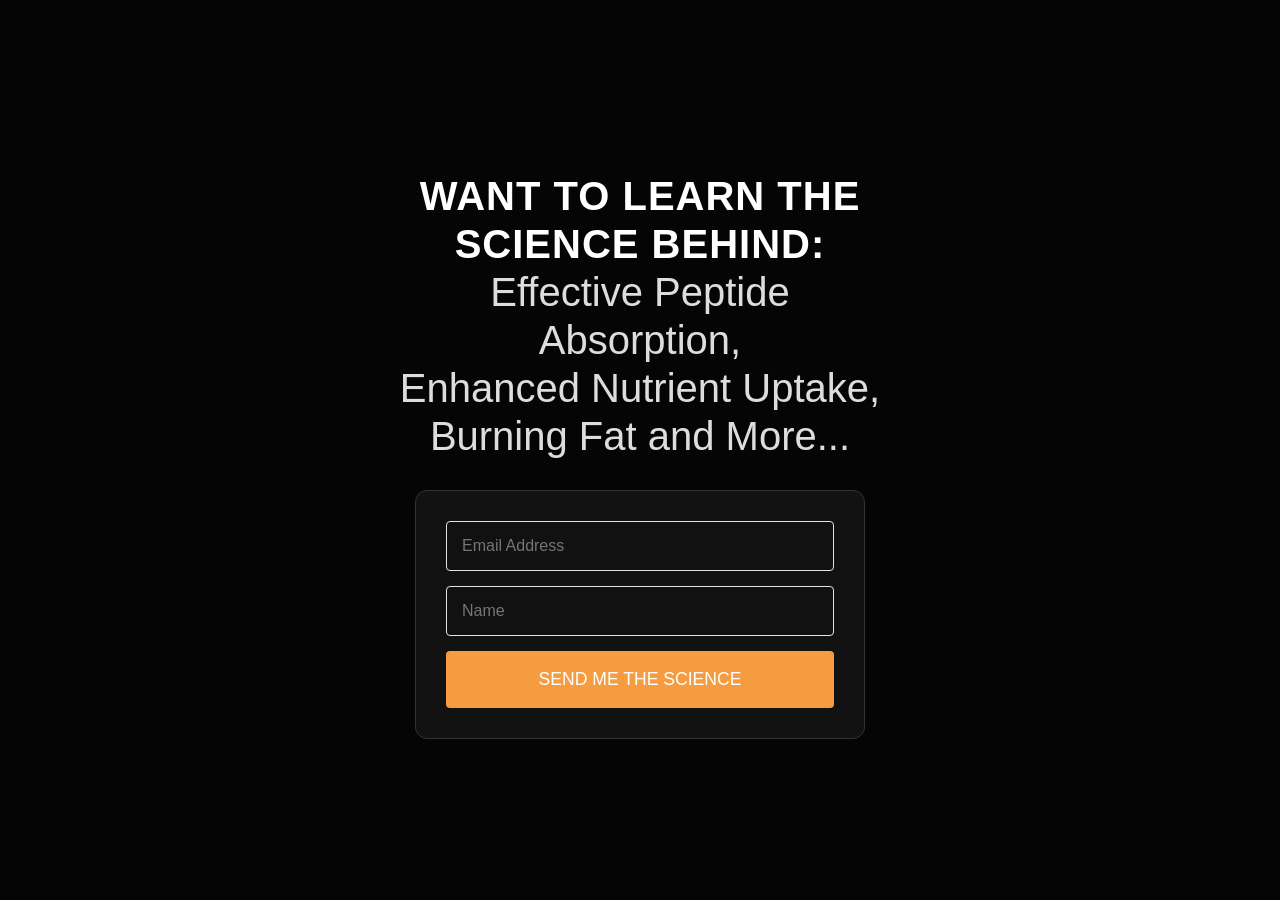
==== index.html @ 04f82d06 "Add initial HTML structure for nutrition site Landing1" ====
<!DOCTYPE html>
<html lang="en">
<head>
    <meta charset="UTF-8">
    <meta name="viewport" content="width=device-width, initial-scale=1.0">
    <title>Science of Nutrition | Join the Network</title>
    <script src="https://f.convertkit.com/ckjs/ck.5.js"></script>
    <style>
        /* Base Styles */
        * { margin: 0; padding: 0; box-sizing: border-box; font-family: 'Helvetica Neue', Arial, sans-serif; }
        body { background-color: #050505; color: #ffffff; overflow-x: hidden; }

        /* Main Hero Grid */
        .hero-container {
            display: grid;
            grid-template-columns: 1fr; /* Mobile Default */
            min-height: 100vh;
            align-items: center;
            background: #050505;
        }

        /* Image Containers */
        .side-img {
            display: none; /* Hidden on mobile to focus on text */
            height: 100vh;
            background-size: cover;
            background-position: center;
            filter: brightness(0.7);
        }

        /* Female - Left (Toned Belly, no face/feet) */
        .img-left {
            background-image: url('https://images.unsplash.com');
        }

        /* Male - Right (Toned, facing left, shirtless) */
        .img-right {
            background-image: url('https://images.unsplash.com');
        }

        /* Center Content Column */
        .content-column {
            padding: 40px;
            text-align: center;
            z-index: 10;
        }

        h1 {
            font-size: clamp(1.5rem, 4vw, 2.5rem);
            font-weight: 300;
            line-height: 1.2;
            margin-bottom: 30px;
            color: #ddd;
        }

        h1 b {
            display: block;
            color: #fff;
            font-weight: 800;
            margin-top: 10px;
            text-transform: uppercase;
            letter-spacing: 1px;
        }

        /* Email Form */
        .form-box {
            background: rgba(20, 20, 20, 0.9);
            padding: 30px;
            border-radius: 12px;
            border: 1px solid #333;
            max-width: 450px;
            margin: 0 auto;
        }

        input {
            width: 100%;
            padding: 15px;
            margin-bottom: 15px;
            background: #111;
            border: 1px solid #444;
            color: #fff;
            border-radius: 5px;
            font-size: 1rem;
        }

        .cta-btn {
            width: 100%;
            padding: 18px;
            background: #f3f3f3;
            color: #000;
            border: none;
            border-radius: 5px;
            font-weight: bold;
            font-size: 1.1rem;
            cursor: pointer;
            transition: 0.3s ease;
        }

        .cta-btn:hover {
            background: #27ae60;
            color: #fff;
        }

        /* Desktop & Tablet Layout */
        @media (min-width: 1024px) {
            .hero-container {
                grid-template-columns: 1.2fr 2fr 1.2fr; /* 3-Column Layout */
            }
            .side-img { display: block; }
        }

        /* Mobile Adjustments */
        @media (max-width: 1023px) {
            .hero-container {
                background: linear-gradient(rgba(0,0,0,0.8), rgba(0,0,0,0.8)), 
                            url('https://images.unsplash.com');
                background-size: cover;
            }
        }
    </style>
</head>
<body>

    <main class="hero-container">
        <!-- Left Side Image -->
        <div class="side-img img-left"></div>

        <!-- Center Content -->
        <div class="content-column">
            <h1>
                <b>Want To Learn The Science Behind:</b>
                <Staying Straight,<br>Effective Peptide Absorption,<br>Enhanced Nutrient Uptake,<br>Burning Fat and More...
            </h1>

            <div class="form-box">
                <form>
                    <!-- <input type="text" placeholder="Full Name" required>
                    <input type="email" placeholder="Email Address" required>
                    <button type="submit" class="cta-btn">SEND ME THE SCIENCE</button> -->
                    <div data-element="fields" data-stacked="false" class="seva-fields formkit-fields">
                            <div class="formkit-field">
                                <input class="formkit-input" name="email_address" aria-label="Email Address" 
                                    placeholder="Email Address" required="" type="email" style="color: rgb(0, 0, 0); border-color: rgb(227, 227, 227); border-radius: 4px; font-weight: 400;">
                            </div>
                            <div class="formkit-field">
                                <input class="formkit-input" aria-label="Name" name="fields[first_name]" required="" placeholder="Name" type="text" 
                                    style="color: rgb(0, 0, 0); border-color: rgb(227, 227, 227); border-radius: 4px; font-weight: 400;">
                            </div>
                            <button data-element="submit" class="cta-btn" 
                                style="color: rgb(255, 255, 255); background-color: rgb(244, 156, 63); border-radius: 4px; font-weight: 400;">
                                <div class="formkit-spinner">
                                    <div></div>
                                    <div></div>
                                    <div></div>
                                </div>
                                <span class="">SEND ME THE SCIENCE</span>
                            </button>
                        </div>

                            </form>
                        </div>
                    </div>
            
        <!-- Right Side Image -->
        <div class="side-img img-right"></div>
    </main>

</body>
</html>
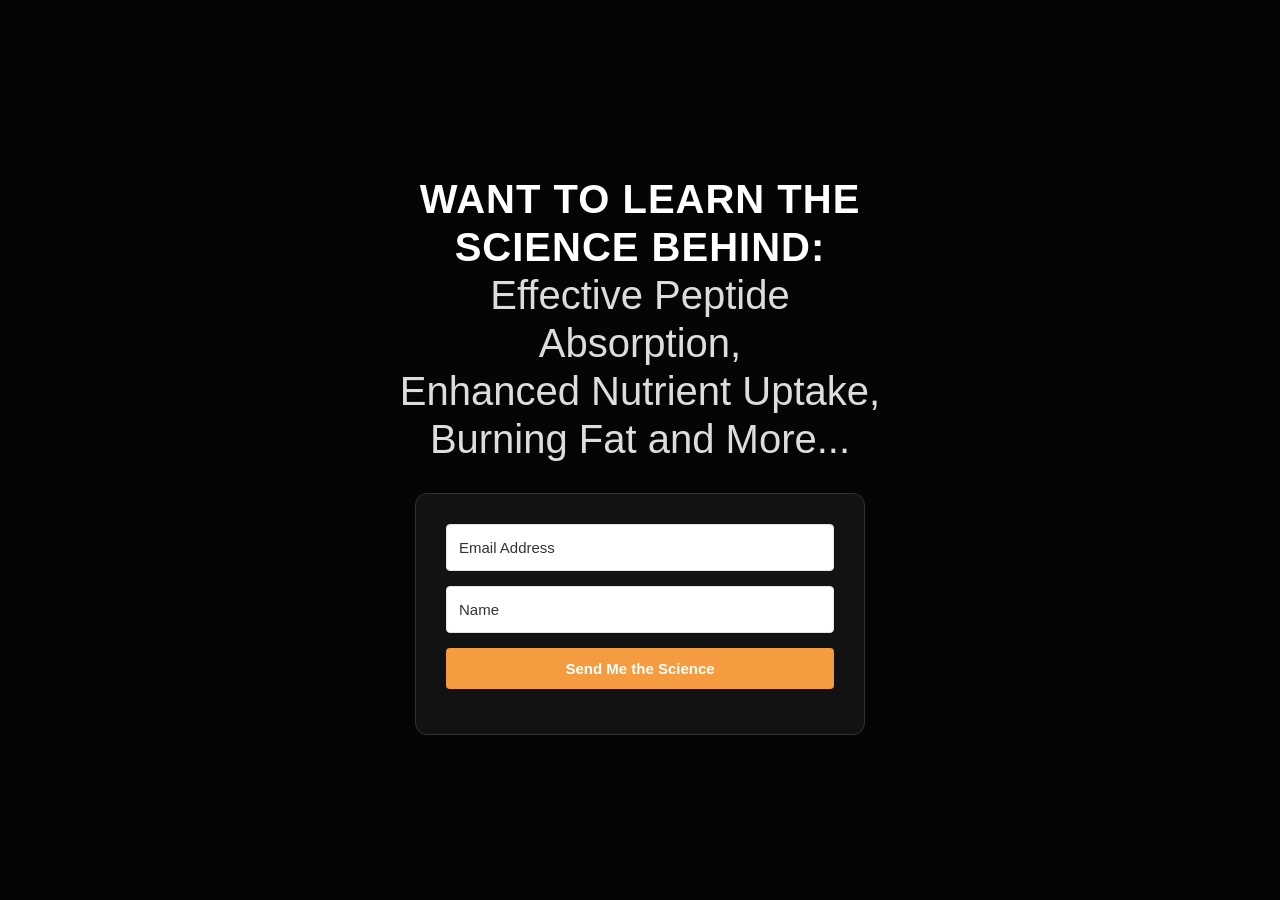
==== commit 143f0866: "Change greeting from 'Hello' to 'Goodbye'" ====
--- a/index.html
+++ b/index.html
@@ -133,11 +133,12 @@
             </h1>
 
             <div class="form-box">
-                <form>
-                    <!-- <input type="text" placeholder="Full Name" required>
-                    <input type="email" placeholder="Email Address" required>
-                    <button type="submit" class="cta-btn">SEND ME THE SCIENCE</button> -->
-                    <div data-element="fields" data-stacked="false" class="seva-fields formkit-fields">
+                <form action="https://app.kit.com/forms/8187967/subscriptions" 
+                    class="seva-form formkit-form" method="post" data-sv-form="8187967" data-uid="a40d59df0b" data-format="inline" data-version="5" 
+                    data-options="{&quot;settings&quot;:{&quot;after_subscribe&quot;:{&quot;action&quot;:&quot;message&quot;,&quot;success_message&quot;:&quot;Success! Someone will contact you shortly.&quot;,&quot;redirect_url&quot;:&quot;&quot;},&quot;analytics&quot;:{&quot;google&quot;:null,&quot;fathom&quot;:null,&quot;facebook&quot;:null,&quot;segment&quot;:null,&quot;pinterest&quot;:null,&quot;sparkloop&quot;:null,&quot;googletagmanager&quot;:null},&quot;modal&quot;:{&quot;trigger&quot;:&quot;timer&quot;,&quot;scroll_percentage&quot;:null,&quot;timer&quot;:5,&quot;devices&quot;:&quot;all&quot;, &quot;display_in&quot;&nbsp;&nbsp;&nbsp;&nbsp;&nbsp;&nbsp;&nbsp;&nbsp;&nbsp;&nbsp;&nbsp;&nbsp;&nbsp;&nbsp;&nbsp;&nbsp;&nbsp;&nbsp;&nbsp;"bottom_right"},&quot;display_in&quot;, &lt;/div&gt;
+                    <div data-style="clean">
+                        <ul class="formkit-alert formkit-alert-error" data-element="errors" data-group="alert"></ul>
+                        <div data-element="fields" data-stacked="false" class="seva-fields formkit-fields">
                             <div class="formkit-field">
                                 <input class="formkit-input" name="email_address" aria-label="Email Address" 
                                     placeholder="Email Address" required="" type="email" style="color: rgb(0, 0, 0); border-color: rgb(227, 227, 227); border-radius: 4px; font-weight: 400;">
@@ -146,20 +147,102 @@
                                 <input class="formkit-input" aria-label="Name" name="fields[first_name]" required="" placeholder="Name" type="text" 
                                     style="color: rgb(0, 0, 0); border-color: rgb(227, 227, 227); border-radius: 4px; font-weight: 400;">
                             </div>
-                            <button data-element="submit" class="cta-btn" 
+                            <button data-element="submit" class="formkit-submit formkit-submit" 
                                 style="color: rgb(255, 255, 255); background-color: rgb(244, 156, 63); border-radius: 4px; font-weight: 400;">
                                 <div class="formkit-spinner">
                                     <div></div>
                                     <div></div>
                                     <div></div>
                                 </div>
-                                <span class="">SEND ME THE SCIENCE</span>
+                                <span class=""><b>Send Me the Science</b></span>
                             </button>
                         </div>
-
-                            </form>
-                        </div>
+                        <!-- <div class="formkit-powered-by-convertkit-container">
+                            <a href="https://kit.com/features/forms?utm_campaign=poweredby&amp;utm_content=form&amp;utm_medium=referral&amp;utm_source=dynamic" 
+                                data-element="powered-by" class="formkit-powered-by-convertkit" data-variant="dark" target="_blank" rel="nofollow">Built with Kit</a>
+                        </div> -->
                     </div>
+                        <style>.formkit-form[data-uid="a40d59df0b"] *{box-sizing:border-box;}.formkit-form[data-uid="a40d59df0b"]{-webkit-font-smoothing:antialiased;-moz-osx-font-smoothing:grayscale;}.formkit-form[data-uid="a40d59df0b"] 
+                                legend{border:none;font-size:inherit;margin-bottom:10px;padding:0;position:relative;display:table;}.formkit-form[data-uid="a40d59df0b"] 
+                                fieldset{border:0;padding:0.01em 0 0 0;margin:0;min-width:0;}.formkit-form[data-uid="a40d59df0b"] 
+                                body:not(:-moz-handler-blocked) 
+                                    fieldset{display:table-cell;}.formkit-form[data-uid="a40d59df0b"] 
+                                    h1,.formkit-form[data-uid="a40d59df0b"] h2,.formkit-form[data-uid="a40d59df0b"] h3,.formkit-form[data-uid="a40d59df0b"] 
+                                    h4,.formkit-form[data-uid="a40d59df0b"] h5,.formkit-form[data-uid="a40d59df0b"] h6{color:inherit;font-size:inherit;font-weight:inherit;}.formkit-form[data-uid="a40d59df0b"] 
+                                    h2{font-size:1.5em;margin:1em 0;}.formkit-form[data-uid="a40d59df0b"] h3{font-size:1.17em;margin:1em 0;}.formkit-form[data-uid="a40d59df0b"] 
+                                    p{color:inherit;font-size:inherit;font-weight:inherit;}.formkit-form[data-uid="a40d59df0b"] ol:not([template-default]),.formkit-form[data-uid="a40d59df0b"] 
+                                    ul:not([template-default]),.formkit-form[data-uid="a40d59df0b"] blockquote:not([template-default]){text-align:left;}.formkit-form[data-uid="a40d59df0b"] 
+                                    p:not([template-default]),.formkit-form[data-uid="a40d59df0b"] hr:not([template-default]),.formkit-form[data-uid="a40d59df0b"] 
+                                blockquote:not([template-default]),.formkit-form[data-uid="a40d59df0b"] ol:not([template-default]),.formkit-form[data-uid="a40d59df0b"] 
+                                ul:not([template-default]){color:inherit;font-style:initial;}.formkit-form[data-uid="a40d59df0b"] .ordered-list,.formkit-form[data-uid="a40d59df0b"] .unordered-list{list-style-position:outside !important;padding-left:1em;}.formkit-form[data-uid="a40d59df0b"] .list-item{padding-left:0;}.formkit-form[data-uid="a40d59df0b"]
+                                [data-format="modal"]{display:none;}.formkit-form[data-uid="a40d59df0b"]
+                            [data-format="slide in"]{display:none;}.formkit-form[data-uid="a40d59df0b"]
+                            [data-format="sticky bar"]{display:none;}.formkit-sticky-bar .formkit-form[data-uid="a40d59df0b"]
+                            [data-format="sticky bar"]{display:block;}.formkit-form[data-uid="a40d59df0b"] .formkit-input,.formkit-form[data-uid="a40d59df0b"] .formkit-select,.formkit-form[data-uid="a40d59df0b"] .formkit-checkboxes{width:100%;}.formkit-form[data-uid="a40d59df0b"] .formkit-button,.formkit-form[data-uid="a40d59df0b"] .formkit-submit{border:0;border-radius:5px;color:#ffffff;cursor:pointer;display:inline-block;text-align:center;font-size:15px;font-weight:500;cursor:pointer;margin-bottom:15px;overflow:hidden;padding:0;position:relative;vertical-align:middle;}.formkit-form[data-uid="a40d59df0b"] .formkit-button:hover,.formkit-form[data-uid="a40d59df0b"] .formkit-submit:hover,.formkit-form[data-uid="a40d59df0b"] .formkit-button:focus,.formkit-form[data-uid="a40d59df0b"] .formkit-submit:focus{outline:none;}.formkit-form[data-uid="a40d59df0b"] .formkit-button:hover > span,.formkit-form[data-uid="a40d59df0b"] .formkit-submit:hover > span,.formkit-form[data-uid="a40d59df0b"] .formkit-button:focus > span,.formkit-form[data-uid="a40d59df0b"] .formkit-submit:focus > span{background-color:rgba(0,0,0,0.1);}.formkit-form[data-uid="a40d59df0b"] .formkit-button > span,.formkit-form[data-uid="a40d59df0b"] .formkit-submit > span{display:block;-webkit-transition:all 300ms ease-in-out;transition:all 300ms ease-in-out;padding:12px 24px;}.formkit-form[data-uid="a40d59df0b"] .formkit-input{background:#ffffff;font-size:15px;padding:12px;
+                                border:1px solid #e3e3e3;-webkit-flex:1 0 auto;-ms-flex:1 0 auto;flex:1 0 auto;line-height:1.4;margin:0;-webkit-transition:border-color ease-out 300ms;
+                                transition:border-color ease-out 300ms;}.formkit-form[data-uid="a40d59df0b"] 
+                                .formkit-input:focus{outline:none;border-color:#1677be;-webkit-transition:border-color ease 300ms;transition:border-color ease 300ms;}
+                                .formkit-form[data-uid="a40d59df0b"] 
+                                .formkit-input::-webkit-input-placeholder{color:inherit;opacity:0.8;}
+                                .formkit-form[data-uid="a40d59df0b"] 
+                                .formkit-input::-moz-placeholder{color:inherit;opacity:0.8;}
+                                .formkit-form[data-uid="a40d59df0b"] 
+                                .formkit-input:-ms-input-placeholder{color:inherit;opacity:0.8;}.formkit-form[data-uid="a40d59df0b"] 
+                                .formkit-input::placeholder{color:inherit;opacity:0.8;}
+                                .formkit-form[data-uid="a40d59df0b"] [data-group="dropdown"]{position:relative;display:inline-block;width:100%;}
+                                .formkit-form[data-uid="a40d59df0b"] [data-group="dropdown"]::before{content:"";
+                                top:calc(50% - 2.5px);right:10px;position:absolute;pointer-events:none;border-color:#4f4f4f transparent transparent transparent;
+                                border-style:solid;border-width:6px 6px 0 6px;height:0;width:0;z-index:999;}.formkit-form[data-uid="a40d59df0b"] [data-group="dropdown"] 
+                                select{height:auto;width:100%;cursor:pointer;color:#333333;line-height:1.4;margin-bottom:0;padding:0 6px;
+                                    -webkit-appearance:none;-moz-appearance:none;appearance:none;font-size:15px;padding:12px;padding-right:25px;border:1px solid #e3e3e3;background:#ffffff;}
+                                    .formkit-form[data-uid="a40d59df0b"] [data-group="dropdown"] select:focus{outline:none;}.formkit-form[data-uid="a40d59df0b"] 
+                                    [data-group="checkboxes"]{text-align:left;margin:0;}.formkit-form[data-uid="a40d59df0b"] 
+                                    [data-group="checkboxes"] [data-group="checkbox"]{margin-bottom:10px;}.formkit-form[data-uid="a40d59df0b"] 
+                                    [data-group="checkboxes"] [data-group="checkbox"] *{cursor:pointer;}.formkit-form[data-uid="a40d59df0b"] 
+                                    [data-group="checkboxes"] [data-group="checkbox"]:last-of-type{margin-bottom:0;}.formkit-form[data-uid="a40d59df0b"] 
+                                    [data-group="checkboxes"] [data-group="checkbox"] input[type="checkbox"]{display:none;}.formkit-form[data-uid="a40d59df0b"] 
+                                    [data-group="checkboxes"] [data-group="checkbox"] input[type="checkbox"] + label::after{content:none;}.formkit-form[data-uid="a40d59df0b"] 
+                                    [data-group="checkboxes"] [data-group="checkbox"] input[type="checkbox"]:checked + label::after{border-color:#ffffff;content:"";}.formkit-form[data-uid="a40d59df0b"] 
+                                    [data-group="checkboxes"] [data-group="checkbox"] input[type="checkbox"]:checked + label::before{background:#10bf7a;border-color:#10bf7a;}.formkit-form[data-uid="a40d59df0b"] 
+                                    [data-group="checkboxes"] [data-group="checkbox"] label{position:relative;display:inline-block;padding-left:28px;}.formkit-form[data-uid="a40d59df0b"] 
+                                    [data-group="checkboxes"] [data-group="checkbox"] label::before,.formkit-form[data-uid="a40d59df0b"] [data-group="checkboxes"] 
+                                    [data-group="checkbox"] label::after{position:absolute;content:"";display:inline-block;}.formkit-form[data-uid="a40d59df0b"] 
+                                    [data-group="checkboxes"] [data-group="checkbox"] 
+                                    label::before{height:16px;width:16px;border:1px solid #e3e3e3;background:#ffffff;left:0px;top:3px;}.formkit-form[data-uid="a40d59df0b"] 
+                                    [data-group="checkboxes"] 
+                                    [data-group="checkbox"] label::after{height:4px;width:8px;border-left:2px solid #4d4d4d;border-bottom:2px solid #4d4d4d;
+                                        -webkit-transform:rotate(-45deg);-ms-transform:rotate(-45deg);transform:rotate(-45deg);left:4px;top:8px;}.formkit-form[data-uid="a40d59df0b"] 
+                                        .formkit-alert{background:#f9fafb;border:1px solid #e3e3e3;border-radius:5px;-webkit-flex:1 0 auto;-ms-flex:1 0 auto;flex:1 0 auto;list-style:none;margin:25px auto;padding:12px;text-align:center;width:100%;}
+                                        .formkit-form[data-uid="a40d59df0b"] .formkit-alert:empty{display:none;}.formkit-form[data-uid="a40d59df0b"] 
+                                        .formkit-alert-success{background:#d3fbeb;border-color:#10bf7a;color:#0c905c;}.formkit-form[data-uid="a40d59df0b"] 
+                                        .formkit-alert-error{background:#fde8e2;border-color:#f2643b;color:#ea4110;}.formkit-form[data-uid="a40d59df0b"] 
+                                        .formkit-spinner{display:-webkit-box;display:-webkit-flex;display:-ms-flexbox;display:flex;height:0px;width:0px;margin:0 auto;position:absolute;
+                                            top:0;left:0;right:0;width:0px;overflow:hidden;text-align:center;-webkit-transition:all 300ms ease-in-out;transition:
+                                            all 300ms ease-in-out;}.formkit-form[data-uid="a40d59df0b"] .formkit-spinner >
+                                        div{margin:auto;width:12px;height:12px;background-color:#fff;opacity:0.3;border-radius:100%;display:inline-block;-webkit-animation:
+                                            formkit-bouncedelay-formkit-form-data-uid-a40d59df0b- 1.4s infinite ease-in-out both;animation:
+                                            formkit-bouncedelay-formkit-form-data-uid-a40d59df0b- 1.4s infinite ease-in-out both;}.formkit-form[data-uid="a40d59df0b"] 
+                                            .formkit-spinner > div:nth-child(1){-webkit-animation-delay:-0.32s;animation-delay:-0.32s;}.formkit-form[data-uid="a40d59df0b"] 
+                                            .formkit-spinner > div:nth-child(2){-webkit-animation-delay:-0.16s;animation-delay:-0.16s;}.formkit-form[data-uid="a40d59df0b"] 
+                                            .formkit-submit[data-active] .formkit-spinner{opacity:1;height:100%;width:50px;}.formkit-form[data-uid="a40d59df0b"] 
+                                            .formkit-submit[data-active] .formkit-spinner ~ span{opacity:0;}.formkit-form[data-uid="a40d59df0b"] 
+                                            .formkit-powered-by[data-active="false"]{opacity:0.35;}.formkit-form[data-uid="a40d59df0b"] 
+                                            .formkit-powered-by-convertkit-container{display:-webkit-box;display:-webkit-flex;display:-ms-flexbox;display:flex;width:100%;margin:10px 0;position:relative;}
+                                            .formkit-form[data-uid="a40d59df0b"] .formkit-powered-by-convertkit-container[data-active="false"]{opacity:0.35;}.formkit-form[data-uid="a40d59df0b"] 
+                                            .formkit-powered-by-convertkit{-webkit-align-items:center;-webkit-box-align:center;-ms-flex-align:center;align-items:center;background-color:#ffffff;border-radius:9px;color:#3d3d3d;cursor:pointer;display:block;height:36px;margin:0 auto;opacity:0.95;padding:0;-webkit-text-decoration:none;text-decoration:none;text-indent:100%;-webkit-transition:ease-in-out all 200ms;transition:ease-in-out all 200ms;white-space:nowrap;overflow:hidden;-webkit-user-select:none;-moz-user-select:none;-ms-user-select:none;user-select:none;width:157px;background-repeat:no-repeat;background-position:center;
+                                                background-image:url("data:image/svg+xml;charset=utf8,%3Csvg width='133' height='36' viewBox='0 0 133 36' fill='none' xmlns='http://www.w3.org/2000/svg'%3E%3Cpath d='M0.861 25.5C0.735 25.5 0.651 25.416 0.651 25.29V10.548C0.651 10.422 0.735 10.338 0.861 10.338H6.279C9.072 10.338 10.668 11.451 10.668 13.824C10.668 15.819 9.219 16.932 8.001 17.226C7.707 17.268 7.707 17.625 8.022 17.688C9.912 18.108 11.088 19.116 11.088 21.321C11.088 23.715 9.429 25.5 6.426 25.5H0.861ZM5.397 23.085C6.825 23.085 7.518 22.224 7.518 21.006C7.518 19.683 6.825 18.948 5.397 18.948H4.2V23.085H5.397ZM5.313 16.617C6.51 16.617 7.245 15.945 7.245 14.601C7.245 13.383 6.51 12.753 5.25 12.753H4.2V16.617H5.313ZM17.9758 23.883C17.9758 23.568 17.6608 23.505 17.5348 23.799C17.0308 24.954 16.1698 25.731 14.5528 25.731C12.8728 25.731 12.0958 24.471 12.0958 22.707V14.937C12.0958 14.811 12.1798 14.727 12.3058 14.727H15.2248C15.3508 14.727 15.4348 14.811 15.4348 14.937V21.657C15.4348 22.581 15.7708 23.022 16.4638 23.022C17.1778 23.022 17.6188 22.581 17.6188 21.657V14.937C17.6188 14.811 17.7028 14.727 17.8288 14.727H20.7478C20.8738 14.727 20.9578 14.811 20.9578 14.937V25.29C20.9578 25.416 20.8738 25.5 20.7478 25.5H18.1858C18.0598 25.5 17.9758 25.416 17.9758 25.29V23.883ZM25.6141 25.29C25.6141 25.416 25.5301 25.5 25.4041 25.5H22.4851C22.3591 25.5 22.2751 25.416 22.2751 25.29V14.937C22.2751 14.811 22.3591 14.727 22.4851 14.727H25.4041C25.5301 14.727 25.6141 14.811 25.6141 14.937V25.29ZM23.9131 13.74C22.8001 13.74 22.0441 12.942 22.0441 11.934C22.0441 10.926 22.8001 10.107 23.9131 10.107C25.0051 10.107 25.7611 10.926 25.7611 11.934C25.7611 12.942 25.0051 13.74 23.9131 13.74ZM26.7883 10.548C26.7883 10.422 26.8723 10.338 26.9983 10.338H29.9173C30.0433 10.338 30.1273 10.422 30.1273 10.548V22.056C30.1273 22.749 30.2533 23.085 30.8203 23.085C31.0093 23.085 31.1983 23.043 31.3663 23.001C31.5133 22.959 31.6183 22.959 31.6183 23.127V25.059C31.6183 25.164 31.5763 25.269 31.4923 25.311C30.9673 25.521 30.2953 25.71 29.5813 25.71C27.7123 25.71 26.7883 24.639 26.7883 22.476V10.548ZM32.4237 14.727C32.8227 14.727 32.9277 14.538 32.9697 14.055L33.1167 12.039C33.1167 11.913 33.2217 11.829 33.3477 11.829H35.8887C36.0147 11.829 36.0987 11.913 36.0987 12.039V14.517C36.0987 14.643 36.1827 14.727 36.3087 14.727H38.2827C38.4087 14.727 38.4927 14.811 38.4927 14.937V16.659C38.4927 16.785 38.4087 16.869 38.2827 16.869H36.0777V22.056C36.0777 22.875 36.5397 23.085 37.0647 23.085C37.4847 23.085 37.9467 22.938 38.3247 22.707C38.4717 22.623 38.5767 22.665 38.5767 22.833V24.828C38.5767 24.933 38.5347 25.017 38.4507 25.08C37.8417 25.458 36.9807 25.71 36.0357 25.71C34.2927 25.71 32.7387 24.912 32.7387 22.476V16.869H31.8567C31.7307 16.869 31.6467 16.785 31.6467 16.659V14.937C31.6467 14.811 31.7307 14.727 31.8567 14.727H32.4237ZM51.3808 14.727C51.5068 14.727 51.5908 14.79 51.6118 14.916L52.3888 19.851L52.5778 21.174C52.6198 21.468 52.9558 21.468 52.9768 21.174C53.0398 20.712 53.0818 20.271 53.1658 19.83L53.8798 14.916C53.9008 14.79 53.9848 14.727 54.1108 14.727H56.6728C56.8198 14.727 56.8828 14.811 56.8618 14.958L54.6778 25.311C54.6568 25.437 54.5728 25.5 54.4468 25.5H51.3178C51.1918 25.5 51.1078 25.437 51.0868 25.311L50.1208 20.082L49.8898 18.633C49.8688 18.444 49.6588 18.444 49.6378 18.633L49.4068 20.103L48.5458 25.311C48.5248 25.437 48.4408 25.5 48.3148 25.5H45.2068C45.0808 25.5 44.9968 25.437 44.9758 25.311L42.8128 14.958C42.7918 14.811 42.8548 14.727 43.0018 14.727H45.9628C46.0888 14.727 46.1728 14.79 46.1938 14.916L46.9288 19.83C47.0128 20.271 47.0758 20.754 47.1388 21.195C47.2018 21.51 47.4748 21.531 47.5378 21.195L47.7478 19.872L48.6088 14.916C48.6298 14.79 48.7138 14.727 48.8398 14.727H51.3808ZM61.1582 25.29C61.1582 25.416 61.0742 25.5 60.9482 25.5H58.0292C57.9032 25.5 57.8192 25.416 57.8192 25.29V14.937C57.8192 14.811 57.9032 14.727 58.0292 14.727H60.9482C61.0742 14.727 61.1582 14.811 61.1582 14.937V25.29ZM59.4572 13.74C58.3442 13.74 57.5882 12.942 57.5882 11.934C57.5882 10.926 58.3442 10.107 59.4572 10.107C60.5492 10.107 61.3052 10.926 61.3052 11.934C61.3052 12.942 60.5492 13.74 59.4572 13.74ZM62.8154 14.727C63.2144 14.727 63.3194 14.538 63.3614 14.055L63.5084 12.039C63.5084 11.913 63.6134 11.829 63.7394 11.829H66.2804C66.4064 11.829 66.4904 11.913 66.4904 12.039V14.517C66.4904 14.643 66.5744 14.727 66.7004 14.727H68.6744C68.8004 14.727 68.8844 14.811 68.8844 14.937V16.659C68.8844 16.785 68.8004 16.869 68.6744 16.869H66.4694V22.056C66.4694 22.875 66.9314 23.085 67.4564 23.085C67.8764 23.085 68.3384 22.938 68.7164 22.707C68.8634 22.623 68.9684 22.665 68.9684 22.833V24.828C68.9684 24.933 68.9264 25.017 68.8424 25.08C68.2334 25.458 67.3724 25.71 66.4274 25.71C64.6844 25.71 63.1304 24.912 63.1304 22.476V16.869H62.2484C62.1224 16.869 62.0384 16.785 62.0384 16.659V14.937C62.0384 14.811 62.1224 14.727 62.2484 14.727H62.8154ZM73.4298 16.323C73.4298 16.638 73.7868 16.68 73.9128 16.407C74.3748 15.315 75.1308 14.496 76.6008 14.496C78.2178 14.496 78.9528 15.609 78.9528 17.373V25.29C78.9528 25.416 78.8688 25.5 78.7428 25.5H75.8238C75.6978 25.5 75.6138 25.416 75.6138 25.29V18.633C75.6138 17.709 75.2778 17.268 74.5848 17.268C73.8708 17.268 73.4298 17.709 73.4298 18.633V25.29C73.4298 25.416 73.3458 25.5 73.2198 25.5H70.3008C70.1748 25.5 70.0908 25.416 70.0908 25.29V10.548C70.0908 10.422 70.1748 10.338 70.3008 10.338H73.2198C73.3458 10.338 73.4298 10.422 73.4298 10.548V16.323Z' fill='%231E1E1E'/%3E%3Cpath d='M100.132 16.3203C105.58 17.3761 107.272 22.4211 107.318 27.4961C107.318 27.6101 107.226 27.7041 107.112 27.7041H100.252C100.138 27.7041 100.046 27.6121 100.046 27.5001C100.026 23.5629 99.3877 20.0896 95.4865 19.9396C95.3705 19.9356 95.2725 20.0276 95.2725 20.1456V27.5001C95.2725 27.6141 95.1806 27.7061 95.0666 27.7061H88.206C88.092 27.7061 88 27.6141 88 27.5001V8.75585C88 8.64187 88.092 8.54989 88.206 8.54989H95.0686C95.1826 8.54989 95.2745 8.64187 95.2745 8.75585V15.7764C95.2745 15.8804 95.3585 15.9644 95.4625 15.9644C95.5445 15.9644 95.6185 15.9104 95.6425 15.8324C97.4081 10.0416 100.709 8.58588 106.07 8.55189C106.184 8.55189 106.276 8.64387 106.276 8.75785V15.7604C106.276 15.8744 106.184 15.9664 106.07 15.9664H100.166C100.066 15.9664 99.9856 16.0464 99.9856 16.1464C99.9856 16.2304 100.048 16.3043 100.132 16.3203ZM118.918 20.7095V16.1704C118.918 16.0564 119.01 15.9644 119.124 15.9644H124.173C124.273 15.9644 124.353 15.8844 124.353 15.7844C124.353 15.6985 124.291 15.6245 124.207 15.6085C120.256 14.8246 118.432 12.5511 118.37 8.75585C118.368 8.64387 118.458 8.54989 118.572 8.54989H125.986C126.1 8.54989 126.192 8.64187 126.192 8.75585V11.9532C126.192 12.0672 126.284 12.1592 126.398 12.1592H130.649C130.763 12.1592 130.855 12.2511 130.855 12.3651V15.7624C130.855 15.8764 130.763 15.9684 130.649 15.9684H126.398C126.284 15.9684 126.192 16.0604 126.192 16.1744V19.8356C126.192 21.1294 126.986 21.5553 128.04 21.5553C129.692 21.5553 131.323 20.8114 131.977 20.4735C132.113 20.4035 132.277 20.5015 132.277 20.6555V26.3543C132.277 26.5063 132.193 26.6463 132.059 26.7183C131.413 27.0582 129.418 28 127.136 28C122.435 27.996 118.918 26.0824 118.918 20.7095ZM109.266 27.4981V16.1704C109.266 16.0564 109.358 15.9644 109.472 15.9644H116.334C116.448 15.9644 116.54 16.0564 116.54 16.1704V27.4981C116.54 27.6121 116.448 27.7041 116.334 27.7041H109.472C109.358 27.7021 109.266 27.6101 109.266 27.4981ZM108.876 11.4913C108.876 13.4189 110.238 14.9826 112.853 14.9826C115.469 14.9826 116.83 13.4189 116.83 11.4913C116.83 9.56369 115.471 8 112.853 8C110.238 8 108.876 9.56369 108.876 11.4913Z' fill='%231E1E1E'/%3E%3C/svg%3E");}.formkit-form[data-uid="a40d59df0b"] 
+                                                .formkit-powered-by-convertkit:hover,.formkit-form[data-uid="a40d59df0b"] 
+                                                .formkit-powered-by-convertkit:focus{background-color:#ffffff;-webkit-transform:scale(1.025) 
+                                                    perspective(1px);-ms-transform:scale(1.025) perspective(1px);transform:scale(1.025) perspective(1px);opacity:1;}.formkit-form[data-uid="a40d59df0b"] 
+                                                .formkit-powered-by-convertkit[data-variant="dark"],.formkit-form[data-uid="a40d59df0b"] 
+                                                .formkit-powered-by-convertkit[data-variant="light"]{background-color:transparent;border-color:transparent;width:133px;}.formkit-form[data-uid="a40d59df0b"] 
+                                                .formkit-powered-by-convertkit[data-variant="light"]{color:#ffffff;background-image:url("data:image/svg+xml;charset=utf8,%3Csvg width='133' height='36' viewBox='0 0 133 36' fill='none' xmlns='http://www.w3.org/2000/svg'%3E%3Cpath d='M0.861 25.5C0.735 25.5 0.651 25.416 0.651 25.29V10.548C0.651 10.422 0.735 10.338 0.861 10.338H6.279C9.072 10.338 10.668 11.451 10.668 13.824C10.668 15.819 9.219 16.932 8.001 17.226C7.707 17.268 7.707 17.625 8.022 17.688C9.912 18.108 11.088 19.116 11.088 21.321C11.088 23.715 9.429 25.5 6.426 25.5H0.861ZM5.397 23.085C6.825 23.085 7.518 22.224 7.518 21.006C7.518 19.683 6.825 18.948 5.397 18.948H4.2V23.085H5.397ZM5.313 16.617C6.51 16.617 7.245 15.945 7.245 14.601C7.245 13.383 6.51 12.753 5.25 12.753H4.2V16.617H5.313ZM17.9758 23.883C17.9758 23.568 17.6608 23.505 17.5348 23.799C17.0308 24.954 16.1698 25.731 14.5528 25.731C12.8728 25.731 12.0958 24.471 12.0958 22.707V14.937C12.0958 14.811 12.1798 14.727 12.3058 14.727H15.2248C15.3508 14.727 15.4348 14.811 15.4348 14.937V21.657C15.4348 22.581 15.7708 23.022 16.4638 23.022C17.1778 23.022 17.6188 22.581 17.6188 21.657V14.937C17.6188 14.811 17.7028 14.727 17.8288 14.727H20.7478C20.8738 14.727 20.9578 14.811 20.9578 14.937V25.29C20.9578 25.416 20.8738 25.5 20.7478 25.5H18.1858C18.0598 25.5 17.9758 25.416 17.9758 25.29V23.883ZM25.6141 25.29C25.6141 25.416 25.5301 25.5 25.4041 25.5H22.4851C22.3591 25.5 22.2751 25.416 22.2751 25.29V14.937C22.2751 14.811 22.3591 14.727 22.4851 14.727H25.4041C25.5301 14.727 25.6141 14.811 25.6141 14.937V25.29ZM23.9131 13.74C22.8001 13.74 22.0441 12.942 22.0441 11.934C22.0441 10.926 22.8001 10.107 23.9131 10.107C25.0051 10.107 25.7611 10.926 25.7611 11.934C25.7611 12.942 25.0051 13.74 23.9131 13.74ZM26.7883 10.548C26.7883 10.422 26.8723 10.338 26.9983 10.338H29.9173C30.0433 10.338 30.1273 10.422 30.1273 10.548V22.056C30.1273 22.749 30.2533 23.085 30.8203 23.085C31.0093 23.085 31.1983 23.043 31.3663 23.001C31.5133 22.959 31.6183 22.959 31.6183 23.127V25.059C31.6183 25.164 31.5763 25.269 31.4923 25.311C30.9673 25.521 30.2953 25.71 29.5813 25.71C27.7123 25.71 26.7883 24.639 26.7883 22.476V10.548ZM32.4237 14.727C32.8227 14.727 32.9277 14.538 32.9697 14.055L33.1167 12.039C33.1167 11.913 33.2217 11.829 33.3477 11.829H35.8887C36.0147 11.829 36.0987 11.913 36.0987 12.039V14.517C36.0987 14.643 36.1827 14.727 36.3087 14.727H38.2827C38.4087 14.727 38.4927 14.811 38.4927 14.937V16.659C38.4927 16.785 38.4087 16.869 38.2827 16.869H36.0777V22.056C36.0777 22.875 36.5397 23.085 37.0647 23.085C37.4847 23.085 37.9467 22.938 38.3247 22.707C38.4717 22.623 38.5767 22.665 38.5767 22.833V24.828C38.5767 24.933 38.5347 25.017 38.4507 25.08C37.8417 25.458 36.9807 25.71 36.0357 25.71C34.2927 25.71 32.7387 24.912 32.7387 22.476V16.869H31.8567C31.7307 16.869 31.6467 16.785 31.6467 16.659V14.937C31.6467 14.811 31.7307 14.727 31.8567 14.727H32.4237ZM51.3808 14.727C51.5068 14.727 51.5908 14.79 51.6118 14.916L52.3888 19.851L52.5778 21.174C52.6198 21.468 52.9558 21.468 52.9768 21.174C53.0398 20.712 53.0818 20.271 53.1658 19.83L53.8798 14.916C53.9008 14.79 53.9848 14.727 54.1108 14.727H56.6728C56.8198 14.727 56.8828 14.811 56.8618 14.958L54.6778 25.311C54.6568 25.437 54.5728 25.5 54.4468 25.5H51.3178C51.1918 25.5 51.1078 25.437 51.0868 25.311L50.1208 20.082L49.8898 18.633C49.8688 18.444 49.6588 18.444 49.6378 18.633L49.4068 20.103L48.5458 25.311C48.5248 25.437 48.4408 25.5 48.3148 25.5H45.2068C45.0808 25.5 44.9968 25.437 44.9758 25.311L42.8128 14.958C42.7918 14.811 42.8548 14.727 43.0018 14.727H45.9628C46.0888 14.727 46.1728 14.79 46.1938 14.916L46.9288 19.83C47.0128 20.271 47.0758 20.754 47.1388 21.195C47.2018 21.51 47.4748 21.531 47.5378 21.195L47.7478 19.872L48.6088 14.916C48.6298 14.79 48.7138 14.727 48.8398 14.727H51.3808ZM61.1582 25.29C61.1582 25.416 61.0742 25.5 60.9482 25.5H58.0292C57.9032 25.5 57.8192 25.416 57.8192 25.29V14.937C57.8192 14.811 57.9032 14.727 58.0292 14.727H60.9482C61.0742 14.727 61.1582 14.811 61.1582 14.937V25.29ZM59.4572 13.74C58.3442 13.74 57.5882 12.942 57.5882 11.934C57.5882 10.926 58.3442 10.107 59.4572 10.107C60.5492 10.107 61.3052 10.926 61.3052 11.934C61.3052 12.942 60.5492 13.74 59.4572 13.74ZM62.8154 14.727C63.2144 14.727 63.3194 14.538 63.3614 14.055L63.5084 12.039C63.5084 11.913 63.6134 11.829 63.7394 11.829H66.2804C66.4064 11.829 66.4904 11.913 66.4904 12.039V14.517C66.4904 14.643 66.5744 14.727 66.7004 14.727H68.6744C68.8004 14.727 68.8844 14.811 68.8844 14.937V16.659C68.8844 16.785 68.8004 16.869 68.6744 16.869H66.4694V22.056C66.4694 22.875 66.9314 23.085 67.4564 23.085C67.8764 23.085 68.3384 22.938 68.7164 22.707C68.8634 22.623 68.9684 22.665 68.9684 22.833V24.828C68.9684 24.933 68.9264 25.017 68.8424 25.08C68.2334 25.458 67.3724 25.71 66.4274 25.71C64.6844 25.71 63.1304 24.912 63.1304 22.476V16.869H62.2484C62.1224 16.869 62.0384 16.785 62.0384 16.659V14.937C62.0384 14.811 62.1224 14.727 62.2484 14.727H62.8154ZM73.4298 16.323C73.4298 16.638 73.7868 16.68 73.9128 16.407C74.3748 15.315 75.1308 14.496 76.6008 14.496C78.2178 14.496 78.9528 15.609 78.9528 17.373V25.29C78.9528 25.416 78.8688 25.5 78.7428 25.5H75.8238C75.6978 25.5 75.6138 25.416 75.6138 25.29V18.633C75.6138 17.709 75.2778 17.268 74.5848 17.268C73.8708 17.268 73.4298 17.709 73.4298 18.633V25.29C73.4298 25.416 73.3458 25.5 73.2198 25.5H70.3008C70.1748 25.5 70.0908 25.416 70.0908 25.29V10.548C70.0908 10.422 70.1748 10.338 70.3008 10.338H73.2198C73.3458 10.338 73.4298 10.422 73.4298 10.548V16.323Z' fill='white'/%3E%3Cpath d='M100.132 16.3203C105.58 17.3761 107.272 22.4211 107.318 27.4961C107.318 27.6101 107.226 27.7041 107.112 27.7041H100.252C100.138 27.7041 100.046 27.6121 100.046 27.5001C100.026 23.5629 99.3877 20.0896 95.4865 19.9396C95.3705 19.9356 95.2725 20.0276 95.2725 20.1456V27.5001C95.2725 27.6141 95.1806 27.7061 95.0666 27.7061H88.206C88.092 27.7061 88 27.6141 88 27.5001V8.75585C88 8.64187 88.092 8.54989 88.206 8.54989H95.0686C95.1826 8.54989 95.2745 8.64187 95.2745 8.75585V15.7764C95.2745 15.8804 95.3585 15.9644 95.4625 15.9644C95.5445 15.9644 95.6185 15.9104 95.6425 15.8324C97.4081 10.0416 100.709 8.58588 106.07 8.55189C106.184 8.55189 106.276 8.64387 106.276 8.75785V15.7604C106.276 15.8744 106.184 15.9664 106.07 15.9664H100.166C100.066 15.9664 99.9856 16.0464 99.9856 16.1464C99.9856 16.2304 100.048 16.3043 100.132 16.3203ZM118.918 20.7095V16.1704C118.918 16.0564 119.01 15.9644 119.124 15.9644H124.173C124.273 15.9644 124.353 15.8844 124.353 15.7844C124.353 15.6985 124.291 15.6245 124.207 15.6085C120.256 14.8246 118.432 12.5511 118.37 8.75585C118.368 8.64387 118.458 8.54989 118.572 8.54989H125.986C126.1 8.54989 126.192 8.64187 126.192 8.75585V11.9532C126.192 12.0672 126.284 12.1592 126.398 12.1592H130.649C130.763 12.1592 130.855 12.2511 130.855 12.3651V15.7624C130.855 15.8764 130.763 15.9684 130.649 15.9684H126.398C126.284 15.9684 126.192 16.0604 126.192 16.1744V19.8356C126.192 21.1294 126.986 21.5553 128.04 21.5553C129.692 21.5553 131.323 20.8114 131.977 20.4735C132.113 20.4035 132.277 20.5015 132.277 20.6555V26.3543C132.277 26.5063 132.193 26.6463 132.059 26.7183C131.413 27.0582 129.418 28 127.136 28C122.435 27.996 118.918 26.0824 118.918 20.7095ZM109.266 27.4981V16.1704C109.266 16.0564 109.358 15.9644 109.472 15.9644H116.334C116.448 15.9644 116.54 16.0564 116.54 16.1704V27.4981C116.54 27.6121 116.448 27.7041 116.334 27.7041H109.472C109.358 27.7021 109.266 27.6101 109.266 27.4981ZM108.876 11.4913C108.876 13.4189 110.238 14.9826 112.853 14.9826C115.469 14.9826 116.83 13.4189 116.83 11.4913C116.83 9.56369 115.471 8 112.853 8C110.238 8 108.876 9.56369 108.876 11.4913Z' fill='white'/%3E%3C/svg%3E");}@-webkit-keyframes 
+                                    formkit-bouncedelay-formkit-form-data-uid-a40d59df0b-{0%,80%,100%{-webkit-transform:scale(0);-ms-transform:scale(0);transform:scale(0);}40%{-webkit-transform:scale(1);-ms-transform:scale(1);transform:scale(1);}}@keyframes formkit-bouncedelay-formkit-form-data-uid-a40d59df0b-{0%,80%,100%{-webkit-transform:scale(0);-ms-transform:scale(0);transform:scale(0);}40%{-webkit-transform:scale(1);-ms-transform:scale(1);transform:scale(1);}}.formkit-form[data-uid="a40d59df0b"] blockquote{padding:10px 20px;margin:0 0 20px;border-left:5px solid #e1e1e1;}.formkit-form[data-uid="a40d59df0b"] .seva-custom-content{padding:15px;font-size:16px;color:#fff;mix-blend-mode:difference;}.formkit-form[data-uid="a40d59df0b"] .formkit-modal.guard{max-width:420px;width:100%;} .formkit-form[data-uid="a40d59df0b"]{max-width:700px;}.formkit-form[data-uid="a40d59df0b"] [data-style="clean"]{width:100%;}.formkit-form[data-uid="a40d59df0b"] .formkit-fields{display:-webkit-box;display:-webkit-flex;display:-ms-flexbox;display:flex;-webkit-flex-wrap:wrap;-ms-flex-wrap:wrap;flex-wrap:wrap;margin:0 auto;}.formkit-form[data-uid="a40d59df0b"] .formkit-field,.formkit-form[data-uid="a40d59df0b"] .formkit-submit{margin:0 0 15px 0;-webkit-flex:1 0 100%;-ms-flex:1 0 100%;flex:1 0 100%;}.formkit-form[data-uid="a40d59df0b"] .formkit-powered-by-convertkit-container{margin:0;}.formkit-form[data-uid="a40d59df0b"] .formkit-submit{position:static;}.formkit-form[data-uid="a40d59df0b"][min-width~="700"] [data-style="clean"],.formkit-form[data-uid="a40d59df0b"][min-width~="800"] [data-style="clean"]{padding:10px;padding-top:56px;}.formkit-form[data-uid="a40d59df0b"][min-width~="700"] .formkit-fields[data-stacked="false"],.formkit-form[data-uid="a40d59df0b"][min-width~="800"] .formkit-fields[data-stacked="false"]{margin-left:-5px;margin-right:-5px;}.formkit-form[data-uid="a40d59df0b"][min-width~="700"] .formkit-fields[data-stacked="false"] .formkit-field,.formkit-form[data-uid="a40d59df0b"][min-width~="800"] .formkit-fields[data-stacked="false"] .formkit-field,.formkit-form[data-uid="a40d59df0b"][min-width~="700"] .formkit-fields[data-stacked="false"] .formkit-submit,.formkit-form[data-uid="a40d59df0b"][min-width~="800"] .formkit-fields[data-stacked="false"] .formkit-submit{margin:0 5px 15px 5px;}.formkit-form[data-uid="a40d59df0b"][min-width~="700"] .formkit-fields[data-stacked="false"] .formkit-field,.formkit-form[data-uid="a40d59df0b"][min-width~="800"] .formkit-fields[data-stacked="false"] .formkit-field{-webkit-flex:100 1 auto;-ms-flex:100 1 auto;flex:100 1 auto;}.formkit-form[data-uid="a40d59df0b"][min-width~="700"] .formkit-fields[data-stacked="false"] .formkit-submit,.formkit-form[data-uid="a40d59df0b"][min-width~="800"] .formkit-fields[data-stacked="false"] .formkit-submit{-webkit-flex:1 1 auto;-ms-flex:1 1 auto;flex:1 1 auto;} 
+                                    .formkit-form[data-uid="a40d59df0b"] button{color:#f49c3f;}
+                        </style>
+                    </form>
+            </div>
+        </div>
             
         <!-- Right Side Image -->
         <div class="side-img img-right"></div>
